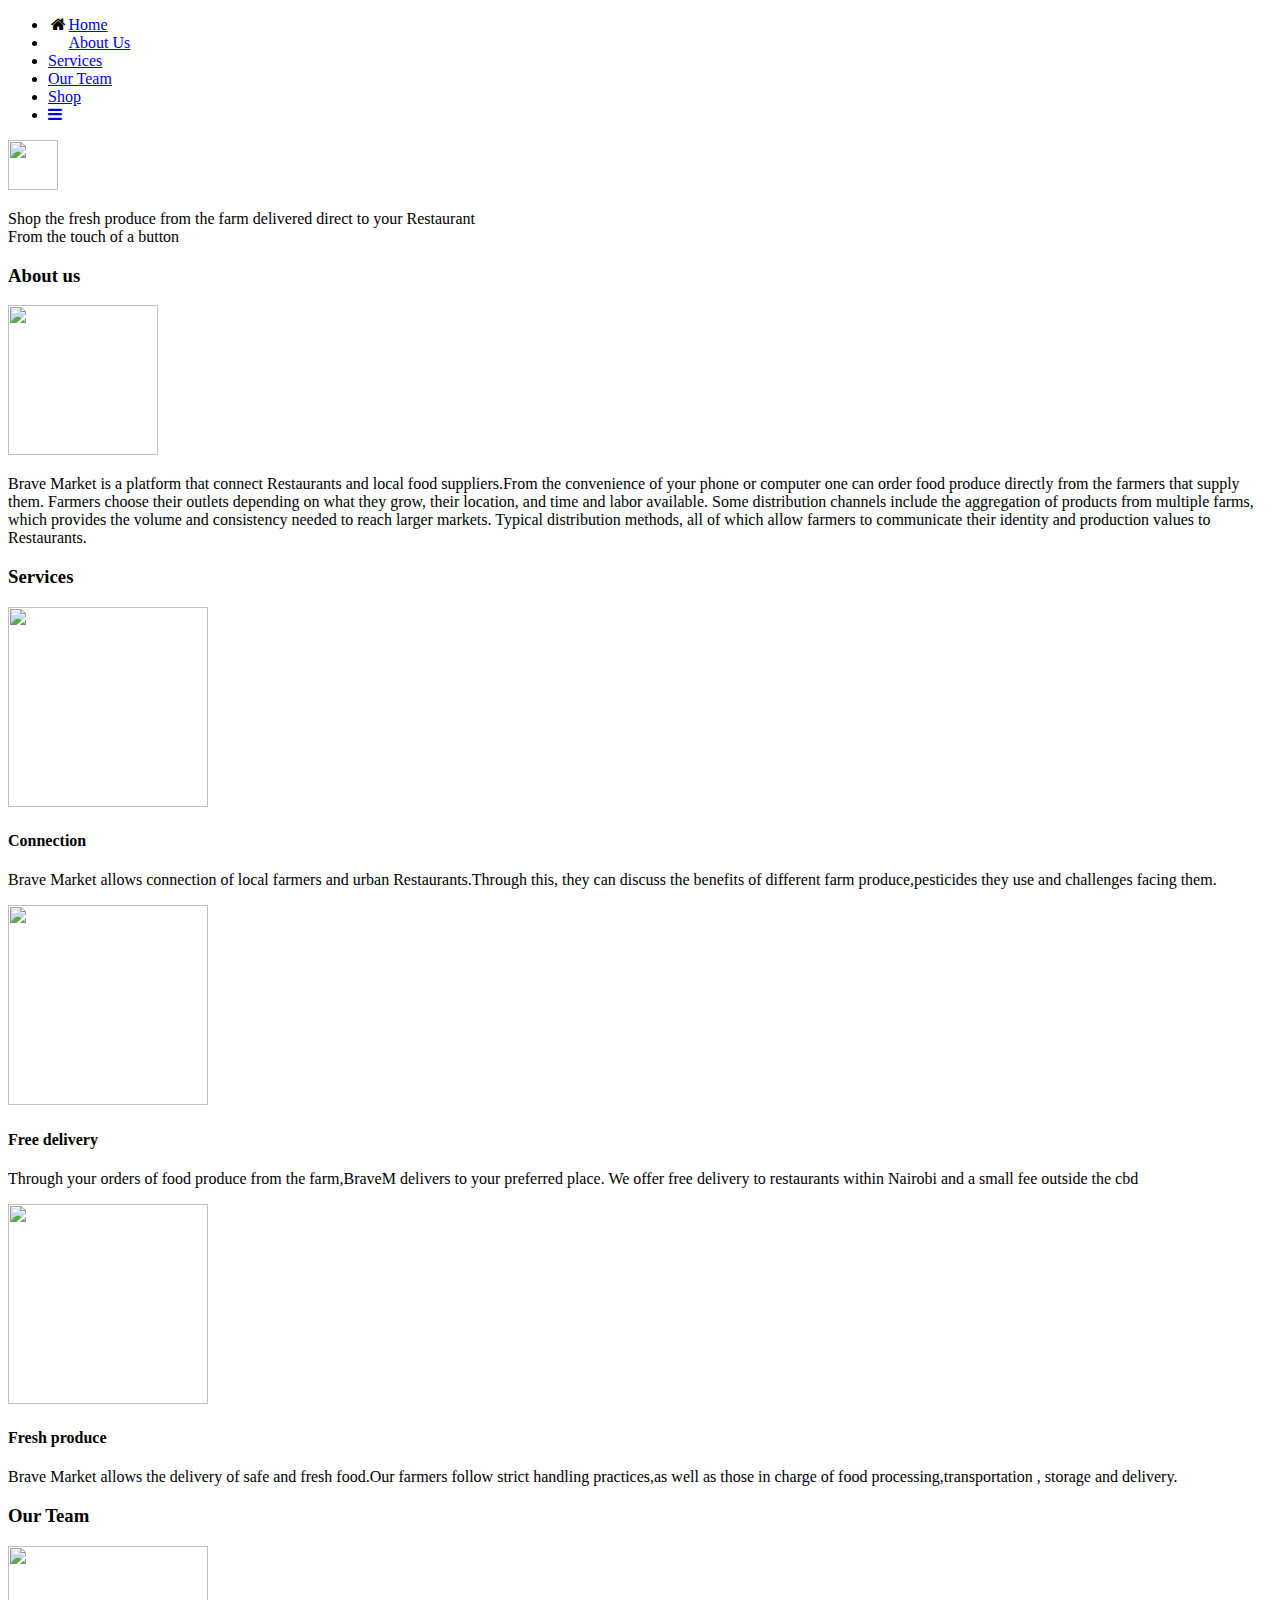
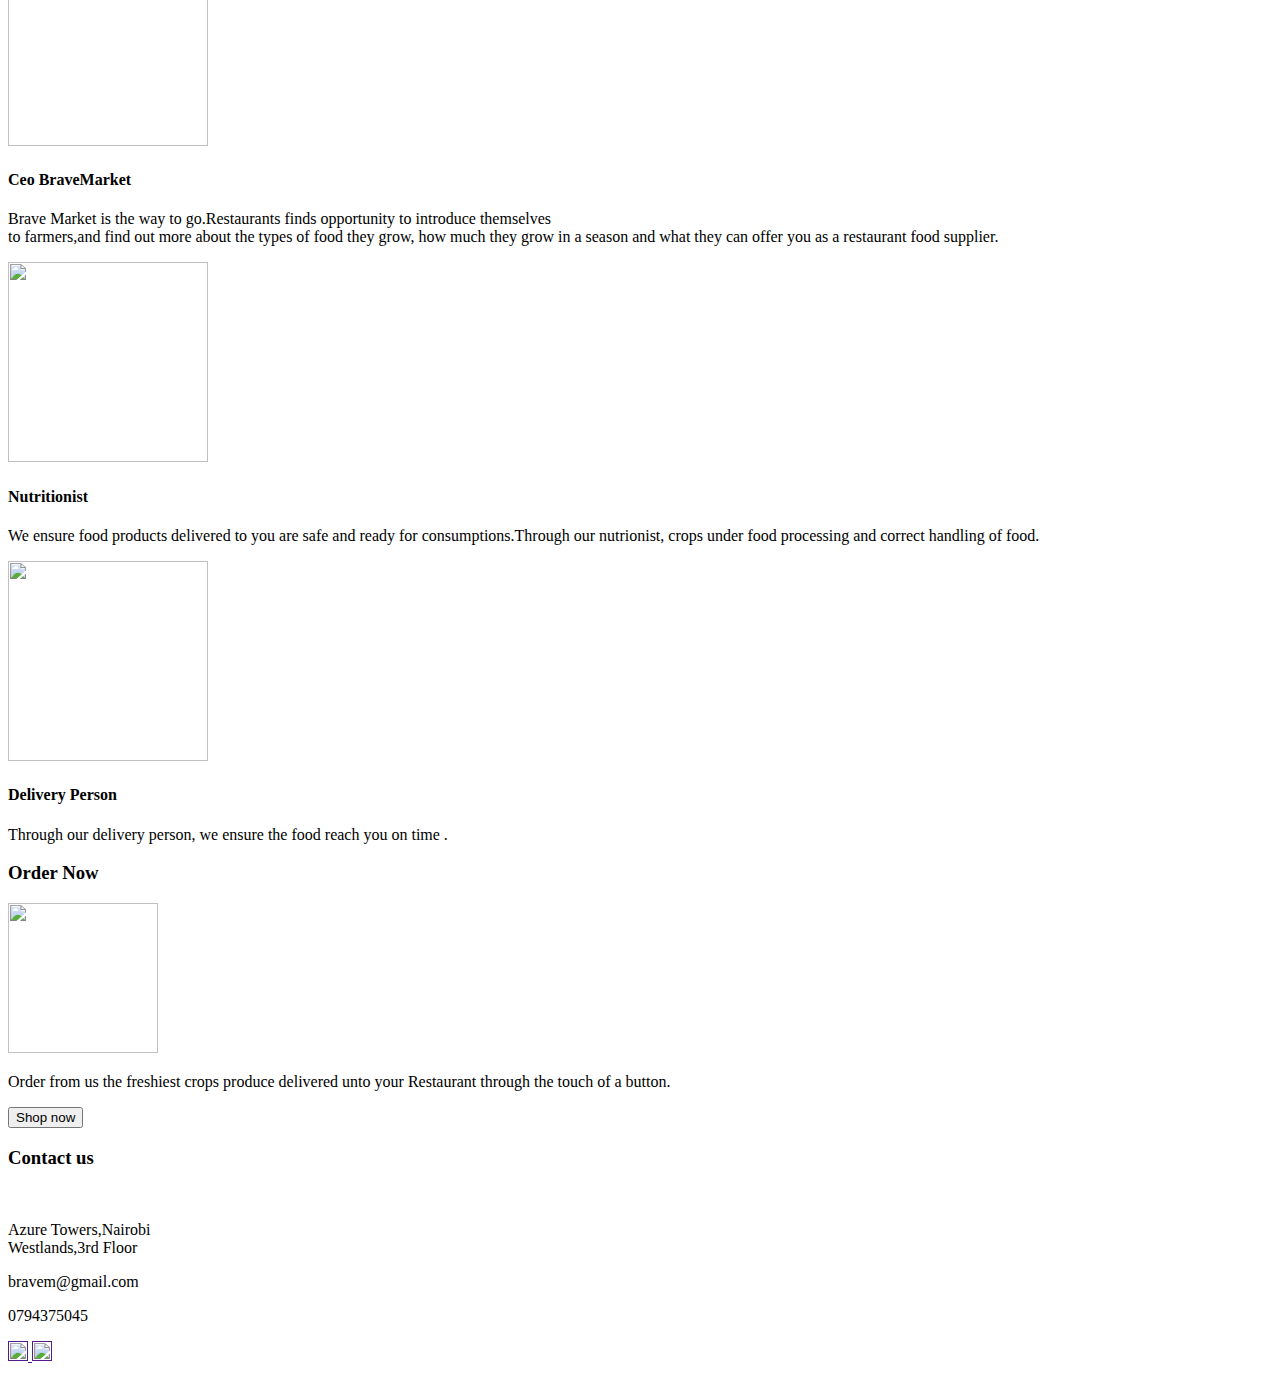
==== .vscode/index.html @ 93a31cc9 "changed the root index folder" ====
<!DOCTYPE html>
<html>
<head>
    <meta charset='utf-8'>
    <meta http-equiv='X-UA-Compatible' content='IE=edge'>
    <title>Brave Market</title>
    <meta name='viewport' content='width=device-width, initial-scale=1'>
    <link rel='stylesheet' type='text/css' media='screen' href='css/home.css'>
    <link rel='stylesheet' type='text/css' media='screen' href='css/shop.css'>
    <link rel='stylesheet' type='text/css' media='screen' href='css/about.css'>
    <link rel='stylesheet' type='text/css' media='screen' href='css/services.css'>
    <link rel='stylesheet' type='text/css' media='screen' href='css/team.css'>
    <link rel='stylesheet' type='text/css' media='screen' href='css/contact.css'>
    
    <link rel="stylesheet" href="https://cdnjs.cloudflare.com/ajax/libs/font-awesome/4.7.0/css/font-awesome.min.css">
    
</head>
<body>
    <div class="container">
        <div id="overlay">
            <section>
                <div class="navBar" id="myNavBar">
                    <nav>
                      <ul>
                        <li>
                            <a href="#home" class="active"><i class="fa fa-fw fa-home" style="color:black;"></i>Home</a>
                        </li>
                        <li>
                            <a href="#about"><i class="fa fa-fw fa-shop"></i>About Us</a>
                        </li>
                        <li>
                            <a href="#ourServices">Services</a>
                        </li>
                        <li>
                            <a href="#ourTeam">Our Team</a>
                        </li>
                        <li>
                            <a href="#shop_now">Shop</a>
                        </li>
                       
                        <li>
                          <a href="javascript:void(0);" class="icon" onclick="myFunction()">
                               <i class="fa fa-bars"></i></a>
                      </li>
                    </ul>
                    <img src="images/logo3.png" height="50px" width="50px">
                    </nav>

                    <div id="slider"> 
                        <p>Shop the fresh produce from the farm delivered direct to your Restaurant</br>From the touch of a button
                  </div>
                    
                  </p>
                  </div>  

            </section>
            <section>
                <div class="aboutUs" id="about">
                    <h3 class="decorated"><span>About us</span></h3>
                    <div class="aboutDescription" id="aboutDesc">
                        <img src="images/vegetables-140917_1280.jpg" height="150px" width="150px">
                        <p>Brave Market is a platform that connect Restaurants and local food suppliers.From the convenience of your phone or computer one can order food produce directly from the farmers that supply them. 
                        Farmers choose their outlets depending on what they grow, their location, and time and labor available. Some distribution channels include the aggregation of products from multiple farms, which provides the volume and consistency needed to reach larger markets. Typical distribution methods, all of which allow farmers to communicate their identity and production values to Restaurants.</p>
                        
                        
                    </div>
                 
                </div>

            </section>
       
            <section>
                <div class="services" id="ourServices">
                    <h3 class="decorated"><span>Services</span></h3>
                    <div class="servicesFlex">
                        <div class="connection" id="connection">   
                            <img src="../modules/images/photo-of-man-standing-surrounded-by-green-leaf-plants-1084540.jpg" height="200px" width="200px">
                            <h4>Connection</h4>
                            <p>Brave Market allows connection of local farmers and urban Restaurants.Through this, they can discuss the benefits of different farm produce,pesticides they use and challenges facing them.</p>
            
                        </div>
                        <div class="free_delivery">
                            <img src="images/delivery-man-wearing-a-face-mask-and-riding-a-scooter-4392036.jpg" height="200px" width="200px">
                            <h4>Free delivery</h2>
                            <p>Through your orders of food produce from the farm,BraveM delivers to your preferred place. We offer free delivery to restaurants within Nairobi and a small fee outside the cbd</p>
                        </div>
            
                        <div class="fresh-produce">
                            <img src="images/agricultural-2935273.jpg" height="200px" width="200px">
                            <h4>Fresh produce</h2>
                            <p>Brave Market allows the delivery of safe and fresh food.Our farmers follow strict handling practices,as well as those in charge of food processing,transportation , storage and delivery.</p>
                        </div>
        
                    </div>
                    
                </div>

            </section>
            <section>
                <div class="team" id="ourTeam">
                    <h3 class="decorated"><span>Our Team</span></h3>
                    <div class="teamFlex">
                        <div class="ceo">
                            <img src="images/girl-919048_1920.jpg" height="200px" width="200px">
                            <h4>Ceo BraveMarket</h2>
                            <p>Brave Market is the way to go.Restaurants finds opportunity to introduce themselves</br> to farmers,and find out more about the types of food they grow, how much they grow in a season and what they can offer you as a restaurant food supplier.</p>
            
                        </div>
                        <div class="nutrionist">
                            <img src="images/girl-looking-away-1995624_1920.jpg" height="200px" width="200px">
                            <h4>Nutritionist</h2>
                            <p>We ensure food products delivered to you are safe and ready for consumptions.Through our nutrionist, crops under food processing and correct handling of food.</p>
                        </div>
            
                        <div class="fresh-produce">
                            <img src="images/entrepreneur-593358_1920.jpg" height="200px" width="200px">
                            <h4>Delivery Person</h2>
                            <p>Through our delivery person, we ensure the food reach you on time .</p>
                        </div>
        
                    </div>
                 
                </div>

            </section>
            <section>
                <div class="shop" id="shop_now">
                    <h3 class="decorated"><span>Order Now</span></h3>
                    <div id="shop_me">
                        <img src="images/vegetables-742095_1920-57349bcd5f9b58723d73d91e.webp" height="150px" width="150px">  
                        <p>Order from us the freshiest crops produce delivered unto your Restaurant through the touch of a button.</p>
                    </div>
                     <button>Shop now</button>
                    
                 </div>

            </section>
            <section>
                <div class="contact_us">
                    <h3>Contact us</h3>
                    <img>
                    <div id="contentContact">
                    <p>Azure Towers,Nairobi</br>Westlands,3rd Floor
                    <p>bravem@gmail.com</p>
                    <p>0794375045</p>
                    <a href="">
                        <img src="images/twitter-2815914_1920.jpg" height="20px" width="20px"> 
                    </a>
                    <a href="">
                        <img src="images/facebook-2815970_1920.jpg" height="20px" width="20px" >
                      </a>
                    </div>
                </div>
         </section>
      </div>
    </div>
</body>
</html>
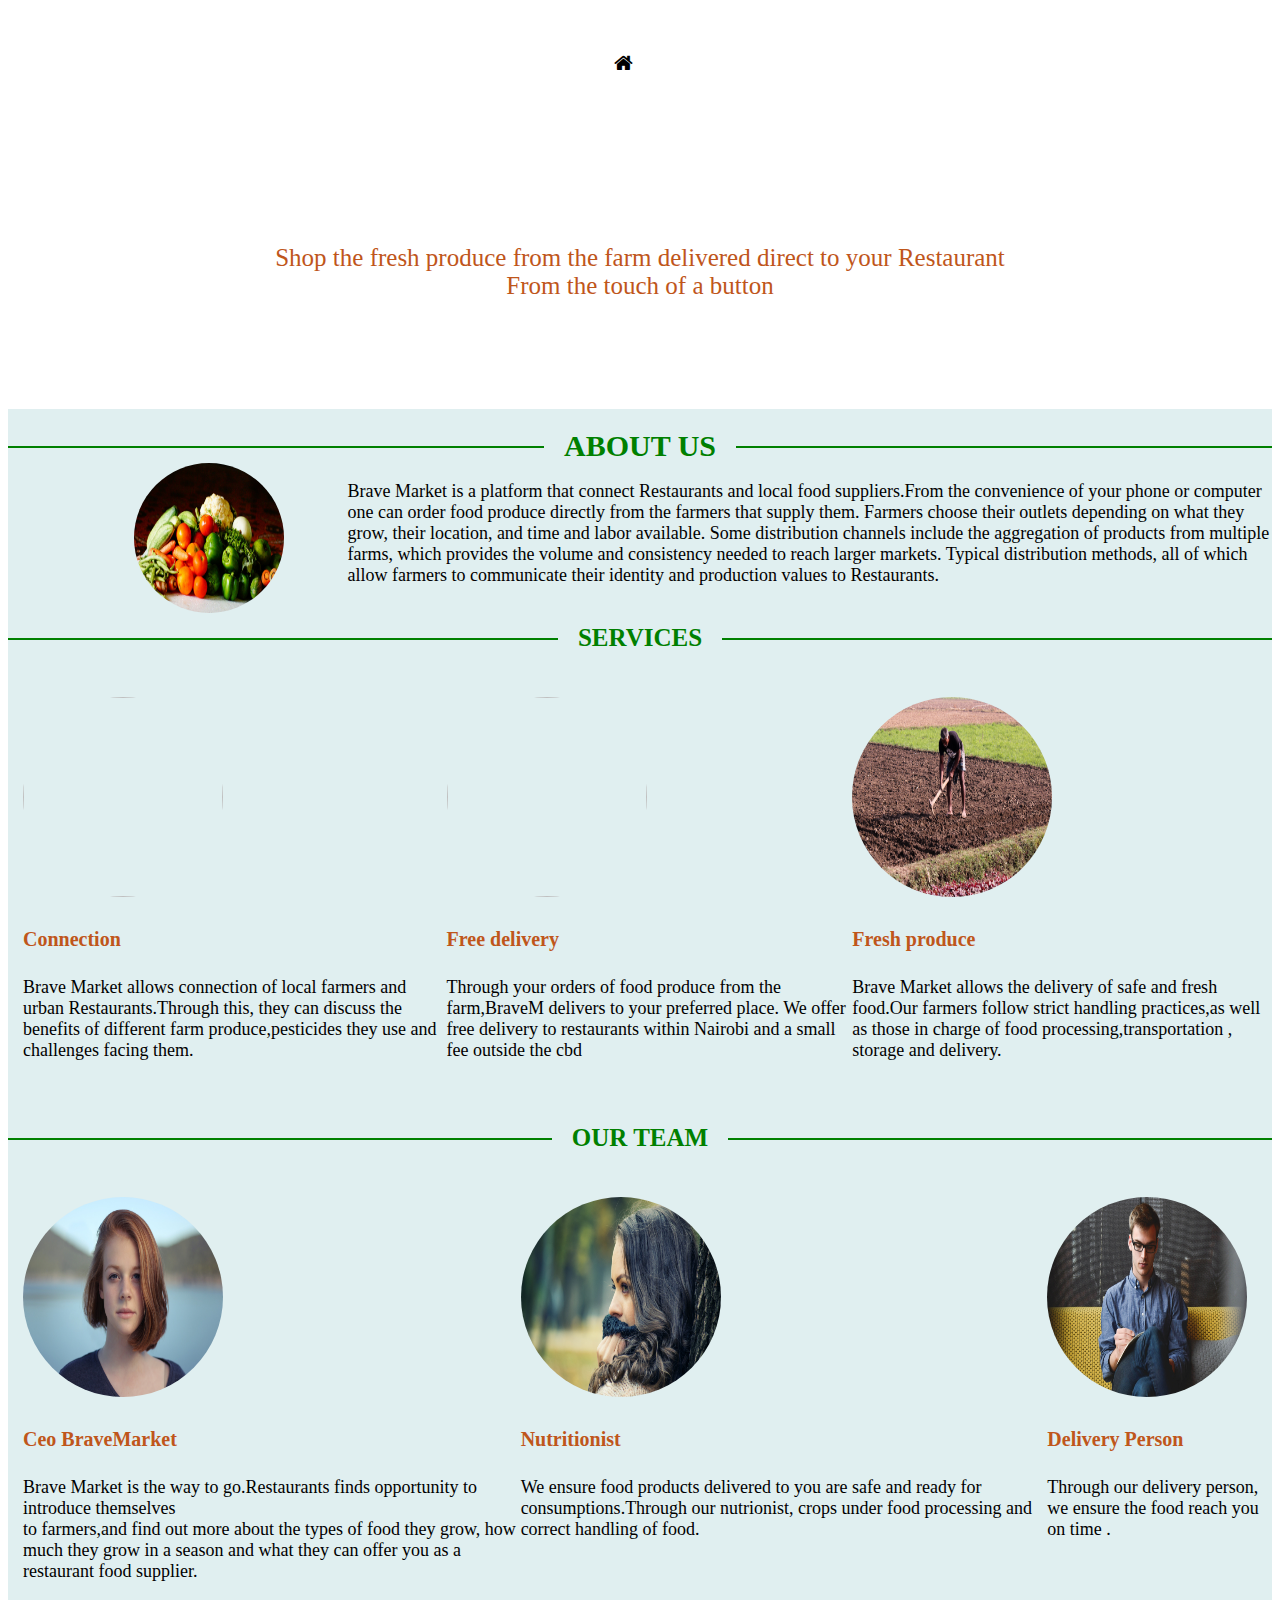
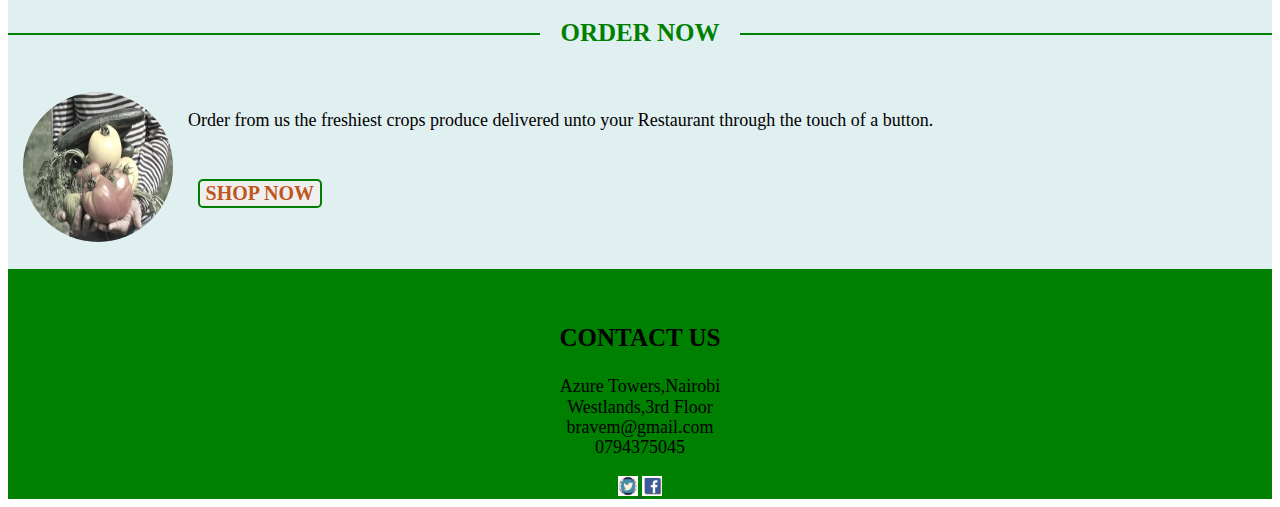
==== commit 897e1c33: "modified root folder" ====
--- a/.vscode/index.html
+++ b/.vscode/index.html
@@ -5,12 +5,12 @@
     <meta http-equiv='X-UA-Compatible' content='IE=edge'>
     <title>Brave Market</title>
     <meta name='viewport' content='width=device-width, initial-scale=1'>
-    <link rel='stylesheet' type='text/css' media='screen' href='css/home.css'>
-    <link rel='stylesheet' type='text/css' media='screen' href='css/shop.css'>
-    <link rel='stylesheet' type='text/css' media='screen' href='css/about.css'>
-    <link rel='stylesheet' type='text/css' media='screen' href='css/services.css'>
-    <link rel='stylesheet' type='text/css' media='screen' href='css/team.css'>
-    <link rel='stylesheet' type='text/css' media='screen' href='css/contact.css'>
+    <link rel='stylesheet' type='text/css' media='screen' href='../modules/css/home.css'>
+    <link rel='stylesheet' type='text/css' media='screen' href='../modules/css/shop.css'>
+    <link rel='stylesheet' type='text/css' media='screen' href='../modules/css/about.css'>
+    <link rel='stylesheet' type='text/css' media='screen' href='../modules/css/services.css'>
+    <link rel='stylesheet' type='text/css' media='screen' href='../modules/css/team.css'>
+    <link rel='stylesheet' type='text/css' media='screen' href='../modules/css/contact.css'>
     
     <link rel="stylesheet" href="https://cdnjs.cloudflare.com/ajax/libs/font-awesome/4.7.0/css/font-awesome.min.css">
     
@@ -43,7 +43,7 @@
                                <i class="fa fa-bars"></i></a>
                       </li>
                     </ul>
-                    <img src="images/logo3.png" height="50px" width="50px">
+                    <img src="../modules/images/logo3.png" height="50px" width="50px">
                     </nav>
 
                     <div id="slider"> 
@@ -58,7 +58,7 @@
                 <div class="aboutUs" id="about">
                     <h3 class="decorated"><span>About us</span></h3>
                     <div class="aboutDescription" id="aboutDesc">
-                        <img src="images/vegetables-140917_1280.jpg" height="150px" width="150px">
+                        <img src="../modules/images/vegetables-140917_1280.jpg" height="150px" width="150px">
                         <p>Brave Market is a platform that connect Restaurants and local food suppliers.From the convenience of your phone or computer one can order food produce directly from the farmers that supply them. 
                         Farmers choose their outlets depending on what they grow, their location, and time and labor available. Some distribution channels include the aggregation of products from multiple farms, which provides the volume and consistency needed to reach larger markets. Typical distribution methods, all of which allow farmers to communicate their identity and production values to Restaurants.</p>
                         
@@ -80,13 +80,13 @@
             
                         </div>
                         <div class="free_delivery">
-                            <img src="images/delivery-man-wearing-a-face-mask-and-riding-a-scooter-4392036.jpg" height="200px" width="200px">
+                            <img src="../modules/images/delivery-man-wearing-a-face-mask-and-riding-a-scooter-4392036.jpg" height="200px" width="200px">
                             <h4>Free delivery</h2>
                             <p>Through your orders of food produce from the farm,BraveM delivers to your preferred place. We offer free delivery to restaurants within Nairobi and a small fee outside the cbd</p>
                         </div>
             
                         <div class="fresh-produce">
-                            <img src="images/agricultural-2935273.jpg" height="200px" width="200px">
+                            <img src="../modules/images/agricultural-2935273.jpg" height="200px" width="200px">
                             <h4>Fresh produce</h2>
                             <p>Brave Market allows the delivery of safe and fresh food.Our farmers follow strict handling practices,as well as those in charge of food processing,transportation , storage and delivery.</p>
                         </div>
@@ -101,19 +101,19 @@
                     <h3 class="decorated"><span>Our Team</span></h3>
                     <div class="teamFlex">
                         <div class="ceo">
-                            <img src="images/girl-919048_1920.jpg" height="200px" width="200px">
+                            <img src="../modules/images/girl-919048_1920.jpg" height="200px" width="200px">
                             <h4>Ceo BraveMarket</h2>
                             <p>Brave Market is the way to go.Restaurants finds opportunity to introduce themselves</br> to farmers,and find out more about the types of food they grow, how much they grow in a season and what they can offer you as a restaurant food supplier.</p>
             
                         </div>
                         <div class="nutrionist">
-                            <img src="images/girl-looking-away-1995624_1920.jpg" height="200px" width="200px">
+                            <img src="../modules/images/girl-looking-away-1995624_1920.jpg" height="200px" width="200px">
                             <h4>Nutritionist</h2>
                             <p>We ensure food products delivered to you are safe and ready for consumptions.Through our nutrionist, crops under food processing and correct handling of food.</p>
                         </div>
             
                         <div class="fresh-produce">
-                            <img src="images/entrepreneur-593358_1920.jpg" height="200px" width="200px">
+                            <img src="../modules/images/entrepreneur-593358_1920.jpg" height="200px" width="200px">
                             <h4>Delivery Person</h2>
                             <p>Through our delivery person, we ensure the food reach you on time .</p>
                         </div>
@@ -127,7 +127,7 @@
                 <div class="shop" id="shop_now">
                     <h3 class="decorated"><span>Order Now</span></h3>
                     <div id="shop_me">
-                        <img src="images/vegetables-742095_1920-57349bcd5f9b58723d73d91e.webp" height="150px" width="150px">  
+                        <img src="../modules/images/vegetables-742095_1920-57349bcd5f9b58723d73d91e.webp" height="150px" width="150px">  
                         <p>Order from us the freshiest crops produce delivered unto your Restaurant through the touch of a button.</p>
                     </div>
                      <button>Shop now</button>
@@ -144,10 +144,10 @@
                     <p>bravem@gmail.com</p>
                     <p>0794375045</p>
                     <a href="">
-                        <img src="images/twitter-2815914_1920.jpg" height="20px" width="20px"> 
+                        <img src="../modules/images/twitter-2815914_1920.jpg" height="20px" width="20px"> 
                     </a>
                     <a href="">
-                        <img src="images/facebook-2815970_1920.jpg" height="20px" width="20px" >
+                        <img src="../modules/images/facebook-2815970_1920.jpg" height="20px" width="20px" >
                       </a>
                     </div>
                 </div>
--- a/modules/css/home.css
+++ b/modules/css/home.css
@@ -0,0 +1,106 @@
+
+#myNavBar{
+   height: 300;
+   background-image: url("../images/background.jpg");
+   background-repeat: no-repeat;
+   background-size: cover;
+   
+
+}
+#slider{
+  height:200px;
+}
+#slider p{
+  text-align: center;
+  padding-top:100px;
+  font-size: 25px;
+  font-family: unset;
+ 
+}
+.navBar p{
+  text-align: center;
+  font-size: 15px;
+  font-style:normal;
+  padding:30px;
+  padding-bottom: 30px;
+  font-weight:lighter;
+  color:#BF561B;
+  font-family:Impact, Haettenschweiler, 'Arial Narrow Bold', sans-serif;
+  
+}
+.navBar div>button{
+  font-size: 25px;
+  text-align: center;
+  border-radius:0.2em;
+  color: white;
+  background-color:green;
+  padding-top: 8px;
+  font-family:'Roboto',sans-serif;
+  display: flex;
+}
+.navBar nav{
+    max-width: 960px;
+    margin: 0 auto;
+    padding: 10px 0;
+    margin-right: 0%;
+ }
+ .navBar ul{
+   text-align:right;
+ }
+.navBar ul li{
+   display:inline-block;
+ }
+ .navBar ul li a{
+   padding:18px;
+   margin-right:0;
+   text-transform:uppercase;
+   text-decoration:none;
+   display:block;
+   font-size:20px;
+   color:white;
+   font-family:Georgia, 'Times New Roman', Times, serif; 
+   font-weight: bold;
+ }
+ .navBar ul li a:hover{
+   color:rgb(36,175,66,0.733);
+ }
+ .navBar ul li a:active{
+  color:rgb(230, 9, 20);
+}
+/* Hide the link that should open and close the topnav on small screens */
+.navBar .icon {
+  display: none;
+}
+/* When the screen is less than 600 pixels wide, hide all links, except for the first one ("Home"). Show the link that contains should open and close the topnav (.icon) */
+@media screen and (max-width: 600px) {
+  #navBar ul li a:not(:first-child) {display: none;}
+  #navBar ul li a.icon {
+    float: right;
+    display: block;
+  }
+}
+@media screen and (max-width: 400px) {
+ body{
+  background-image:url("../images/background.jpg");
+ }
+}
+/* The "responsive" class is added to the topnav with JavaScript when the user clicks on the icon. This class makes the topnav look good on small screens (display the links vertically instead of horizontally) */
+@media screen and (max-width: 600px) {
+  .navBar.responsive {position: relative;}
+  .navBar.responsive ul li a.icon {
+    position: absolute;
+    right: 0;
+    top: 0;
+  }
+  .navBar.responsive ul li a {
+    float: none;
+    display: block;
+    text-align: left;
+  }
+}
+#myNavBar img{
+  margin-top: -8%;
+  float: left;
+  margin-left: -55%;
+  
+}--- a/modules/css/shop.css
+++ b/modules/css/shop.css
@@ -0,0 +1,44 @@
+.shop{
+    background-color:rgb(224, 239, 240);
+    height:300px;
+    margin-top: -30px;
+}
+.shop h3{
+    text-align:center;
+    font-size: 25px;
+    color:green;
+    text-transform: uppercase;
+    padding:20px
+}
+#shop_me{
+    display: flex;
+    flex-direction: row;
+    padding-top: -50px;
+}
+#shop_me p{
+    font-size: 18px;
+    margin-left: 15px;
+  
+
+}
+#shop_now button{
+    text-transform:uppercase;
+    text-decoration:none;
+    display:block;
+    font-size:20px;
+    color:#BF561B;
+    font-family:Georgia, 'Times New Roman', Times, serif; 
+    font-weight: bold;
+    text-align: left;
+    border-style: solid;
+    border-radius: 5px;
+    border-width: 80%;
+    margin-top: 20px;
+    border-color: green;
+    margin-left: 15%;
+    margin-top: -5%;
+}
+#shop_me img{
+    border-radius: 50%;
+    margin-left: 15px;
+}
--- a/modules/css/about.css
+++ b/modules/css/about.css
@@ -0,0 +1,61 @@
+.aboutUs h3{
+    text-align:center;
+    font-size: 30px;
+    color:green;
+    text-transform: uppercase;
+    padding:20px;
+ 
+}
+/* headlines with lines */
+.decorated{
+    overflow: hidden;
+    text-align: center;
+}
+.decorated > span{
+   position: relative;
+   display: inline-block;
+}
+.decorated > span:before, .decorated > span:after{
+   content: '';
+   position: absolute;
+   top: 50%;
+   border-bottom: 2px solid;
+   width: 670px; /* half of limiter */
+   margin: 0 20px;
+}
+.decorated > span:before{
+   right: 100%;
+}
+.decorated > span:after{
+   left: 100%;
+}
+
+#aboutDesc img {
+    border-style: none;
+    border-radius: 50%;
+    margin-left: 10%;
+ 
+    
+}
+.aboutDescription p{
+    font-size: 18px;
+    padding-left: 20px;
+    padding-left: 20%;
+    margin-left: -15%;
+
+}
+.aboutUs{
+    background-color:rgb(224, 239, 240);
+    width: 100%;
+    padding-top: 0;
+    font-family:"mula";
+    margin-top: -40px;
+    height: 200px;
+}
+#aboutDesc{
+   flex-direction: row;
+   display:flex;
+   margin-top:-50px;
+
+   
+}
--- a/modules/css/services.css
+++ b/modules/css/services.css
@@ -0,0 +1,60 @@
+.services{
+    background-color:rgb(224, 239, 240);
+    height:500px;
+    margin-top: -30px;
+    
+}
+.services h3{
+    text-align:center;
+    font-size: 25px;
+    color:green;
+    text-transform: uppercase;
+    padding:20px;
+}
+
+.servicesFlex{
+    flex-direction: row;
+    display:flex;
+    justify-content: center;
+    
+    
+}
+#connection img{
+    padding: 0px;
+    border-radius: 50%;
+    margin-left:15px;
+}
+.connection p{
+    font-size: 18px;
+    margin-left: 15px;
+
+}#connection h4{
+    color: #BF561B;
+    font-size: 20px;
+    margin-left:15px;
+}
+
+.free_delivery img{
+    border-radius: 50%;
+}
+.free_delivery p{
+    font-size: 18px;
+}
+.fresh-produce img{
+    border-radius: 50%;
+}
+.fresh-produce p{
+    font-size: 18px;
+}
+.free_delivery h4{
+    color: #BF561B;
+    font-size: 20px;
+}
+.fresh-produce h4{
+    color: #BF561B;
+    font-size: 20px;
+}
+.free_delivery h4{
+    color: #BF561B;
+    font-size: 20px;
+}--- a/modules/css/team.css
+++ b/modules/css/team.css
@@ -0,0 +1,46 @@
+.team{
+    background-color:rgb(224, 239, 240);;
+    height:500px;
+    margin-top: -25px;
+    
+}
+.team h3{
+    text-align:center;
+    font-size: 25px;
+    color:green;
+    text-transform: uppercase;
+    padding: 20px;
+}
+.teamFlex{
+    flex-direction: row;
+    display:flex;
+}
+.ceo img{
+    border-radius: 50%;
+    margin-left: 15px;
+}
+.ceo p{
+    font-size: 18px;
+    margin-left: 15px;
+}
+.nutrionist img{
+    border-radius: 50%;
+}
+.nutrionist p{
+    font-size: 18px;
+}
+.fresh-produce img{
+    border-radius: 50%;
+}
+.fresh-produce p{
+    font-size: 18px;
+}
+.ceo h4{
+    color: #BF561B;
+    font-size: 20px;
+    margin-left:15px;
+}
+.nutrionist h4{
+    color: #BF561B;
+    font-size: 20px;
+}
--- a/modules/css/contact.css
+++ b/modules/css/contact.css
@@ -0,0 +1,30 @@
+.contact_us{
+    background-color:green;   
+    margin-top: -30px;
+    padding-top:30px;
+    height: 200px;
+  
+}
+.contact_us h3{
+    text-align:center;
+    font-size: 25px;
+    color:black;
+    text-transform: uppercase;
+    
+}
+#contentContact{
+    text-align: center;
+    padding-top: -30px;
+   
+}
+.contact-us h3{
+    padding: 20px;
+
+}
+#contentContact h4{
+    color: white;
+}
+#contentContact p{
+    margin-top: -19px;
+    font-size: 18px;
+}